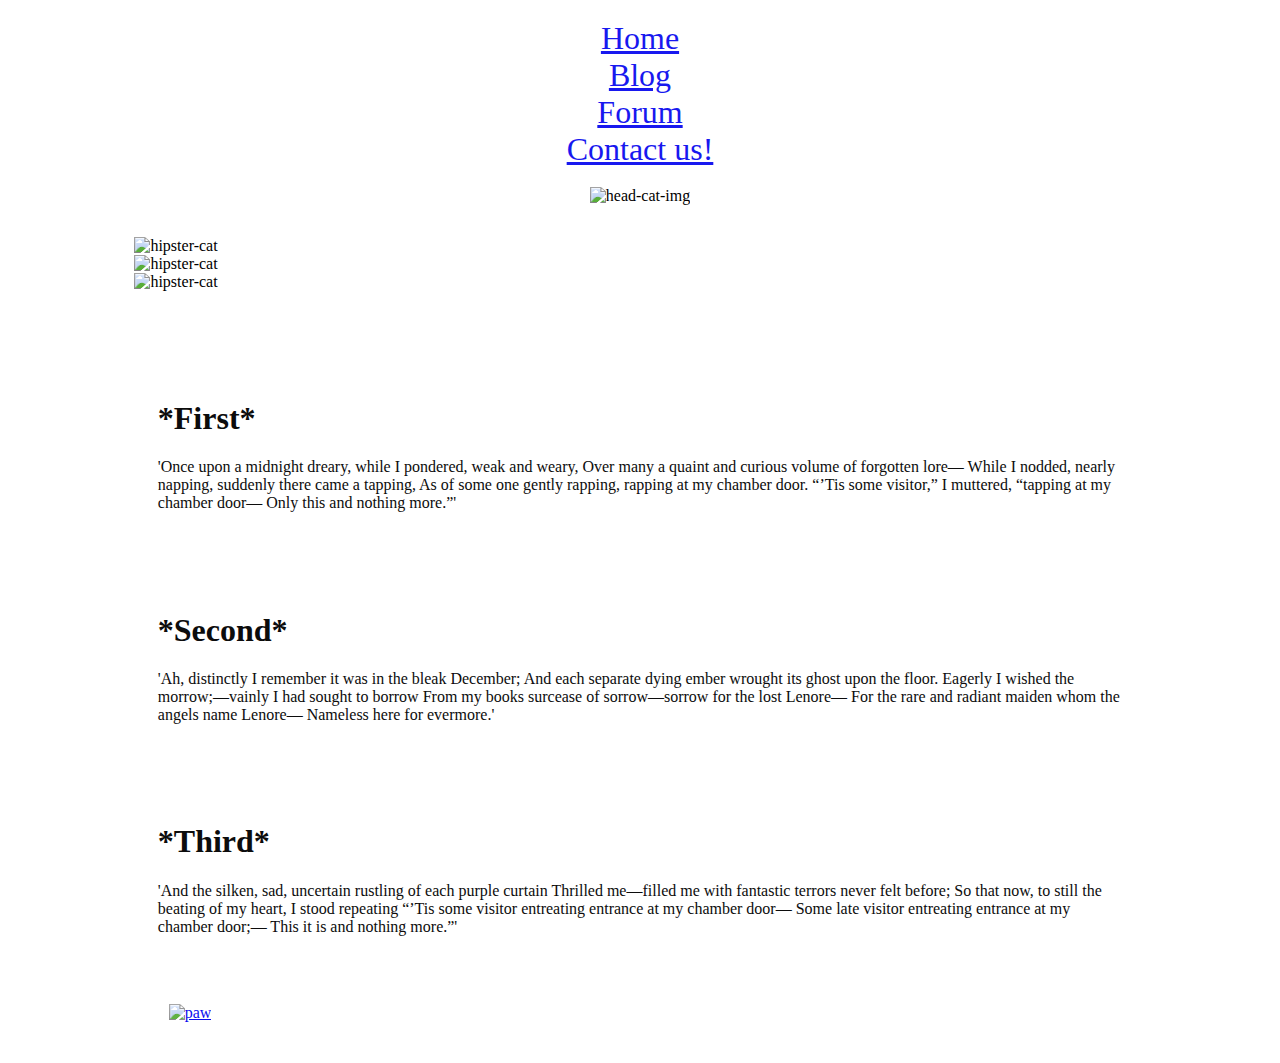
==== Index.html @ 65f55dde "Add first v - Final Project" ====
<!DOCTYPE html>
<html lang="en">
	<head>

		<title>Final Project</title>
		<meta chareset="utf-8"/>
		<meta name="viewport" content="width=device-width, initial-scale=1">
		<link rel="stylesheet" href="https://maxcdn.bootstrapcdn.com/bootstrap/4.0.0-beta.2/css/bootstrap.min.css" integrity="sha384-PsH8R72JQ3SOdhVi3uxftmaW6Vc51MKb0q5P2rRUpPvrszuE4W1povHYgTpBfshb" crossorigin="anonymous">
		<link rel="stylesheet" type="text/css" href="stylesheet/Stylesheet.css"/>


	</head>

	<body>

		<nav class="header bg-secondary">

  		<div class="row header-text">
  			<div class="col-sm-3"><a href="#" class="text-warning">Home</a></div>
  			<div class="col-sm-3"><a href="#" class="text-warning">Blog</a></div>
  			<div class="col-sm-3"><a href="#" class="text-warning">Forum</a></div>
  			<div class="col-sm-3"><a href="#" class="text-warning">Contact us!</a></div>
  		</div>

		</nav>

		<nav class="head-picture">

			<div class="row">

				<div class="col-sm-3"></div>
				<div class="col-sm-6 centered">
			<img src="https://image.freepik.com/darmowe-wektory/czarne-t%C5%82o-kota_1324-148.jpg" class="rounded-circle" alt="head-cat-img"/>
				</div>
				</div class="col-sm-3"></div>

			</div>

		</nav>

		<nav class="exposition-pictures">

			<div class="row">
				
					<div class="col-sm-4 centered"><img src="https://image.freepik.com/darmowe-wektory/portret-kot-z-muszk%C4%85-remis-i-okulary-z-hipster-wygl%C4%85d-izolowane-ilustracji-wektorowych_1284-1931.jpg" class="rounded-circle first" alt="hipster-cat"/></div>
					<div class="col-sm-4 centered"><img src="https://image.freepik.com/darmowe-wektory/abstrakcja-wektorowa-czarny-kot-z-trzema-oczami_1441-593.jpg" class="rounded-circle second" alt="hipster-cat"/></div>
					<div class="col-sm-4 centered"><img src="https://image.freepik.com/darmowe-wektory/kot-hipster-z-kokard%C4%85-dziobu-i-%C5%BCo%C5%82te-oczy-odizolowane-ilustracji-wektorowych_1284-1932.jpg" class="rounded-circle third" alt="hipster-cat"/></div>

			</div>

		</nav>

		<nav class="sub-headers bg-secondary">

			
		<div class="row">
			<div class="col-6">
				<div class="row"> 
					<div class="col-sm-12  text">
						<h1>*First*</h1>
						<p>'Once upon a midnight dreary, while I pondered, weak and weary,
	Over many a quaint and curious volume of forgotten lore—
	    While I nodded, nearly napping, suddenly there came a tapping,
	As of some one gently rapping, rapping at my chamber door.
	“’Tis some visitor,” I muttered, “tapping at my chamber door—
	            Only this and nothing more.”'</p>
					</div>
				</div>

				<div class-="row">
					<div class="col-sm-12  text">
				 		<h1>*Second*</h1>
				 		<p>  'Ah, distinctly I remember it was in the bleak December;
	And each separate dying ember wrought its ghost upon the floor.
	    Eagerly I wished the morrow;—vainly I had sought to borrow
	    From my books surcease of sorrow—sorrow for the lost Lenore—
	For the rare and radiant maiden whom the angels name Lenore—
	            Nameless here for evermore.'
						</p>
					</div>
				</div>	

				<div clas="row">
					<div class="col-sm-12  text">
				 		<h1>*Third*</h1>
				 		<p> 'And the silken, sad, uncertain rustling of each purple curtain
	Thrilled me—filled me with fantastic terrors never felt before;
	    So that now, to still the beating of my heart, I stood repeating
	    “’Tis some visitor entreating entrance at my chamber door—
	Some late visitor entreating entrance at my chamber door;—
	            This it is and nothing more.”'

						</p> 
					</div>
				</div>	
			</div>
			<div class="col-6">
				<div class="row"> 
					<div class="col-sm-12 image">
						<a href="https://www.youtube.com/watch?v=wZZ7oFKsKzY"><img src=" https://image.freepik.com/darmowe-wektory/kot-stoi-w-tle-wzoru_1273-148.jpg" class="rounded-circle" alt="paw"/></a>

					</div>
				</div>

				<div class-="row">
					<div class="col-sm-12  image">
				 		
					</div>
				</div>	

				<div clas="row">
					<div class="col-sm-12  image">
				 		
					</div>
				</div>	


			</div>
		</div>

	</nav>

	</body>
</html>
---- stylesheet/Stylesheet.css ----
* { box-sizing: border-box; }

body {
	background-image: url("https://image.freepik.com/darmowe-wektory/kot-stoi-w-tle-wzoru_1273-148.jpg");
}

.header {
	border: 2px dashed white;
	text-align: center;
	margin: 1%;
	padding: 5px;
	opacity: 0.9;

}

.header-text {
	font-size: 2em;
}


.head-picture {
	margin-bottom: 2em;
}


.first {
	height: 100%;
	width: 80%;
}

.second {
	height: 100%;
	width: 80%;
}

.third {
	height: 100%;
	width: 80%;
}

.centered {
	display: flex;
    align-items: center;
    justify-content: center;
}

.sub-headers {
	border: 3px dashed white;
	padding: 5px;
	width: 85%;
	margin: 0 auto;
	margin-top: 2em;
	opacity: 0.95;


}

.text { 
	font-color: black;
	padding: 15px;
	margin: 2em;

}

.image {
	height: 60%;
	width: 60%;
	padding: 5px;
	margin-top: 0;
	margin-left: 5%;
}
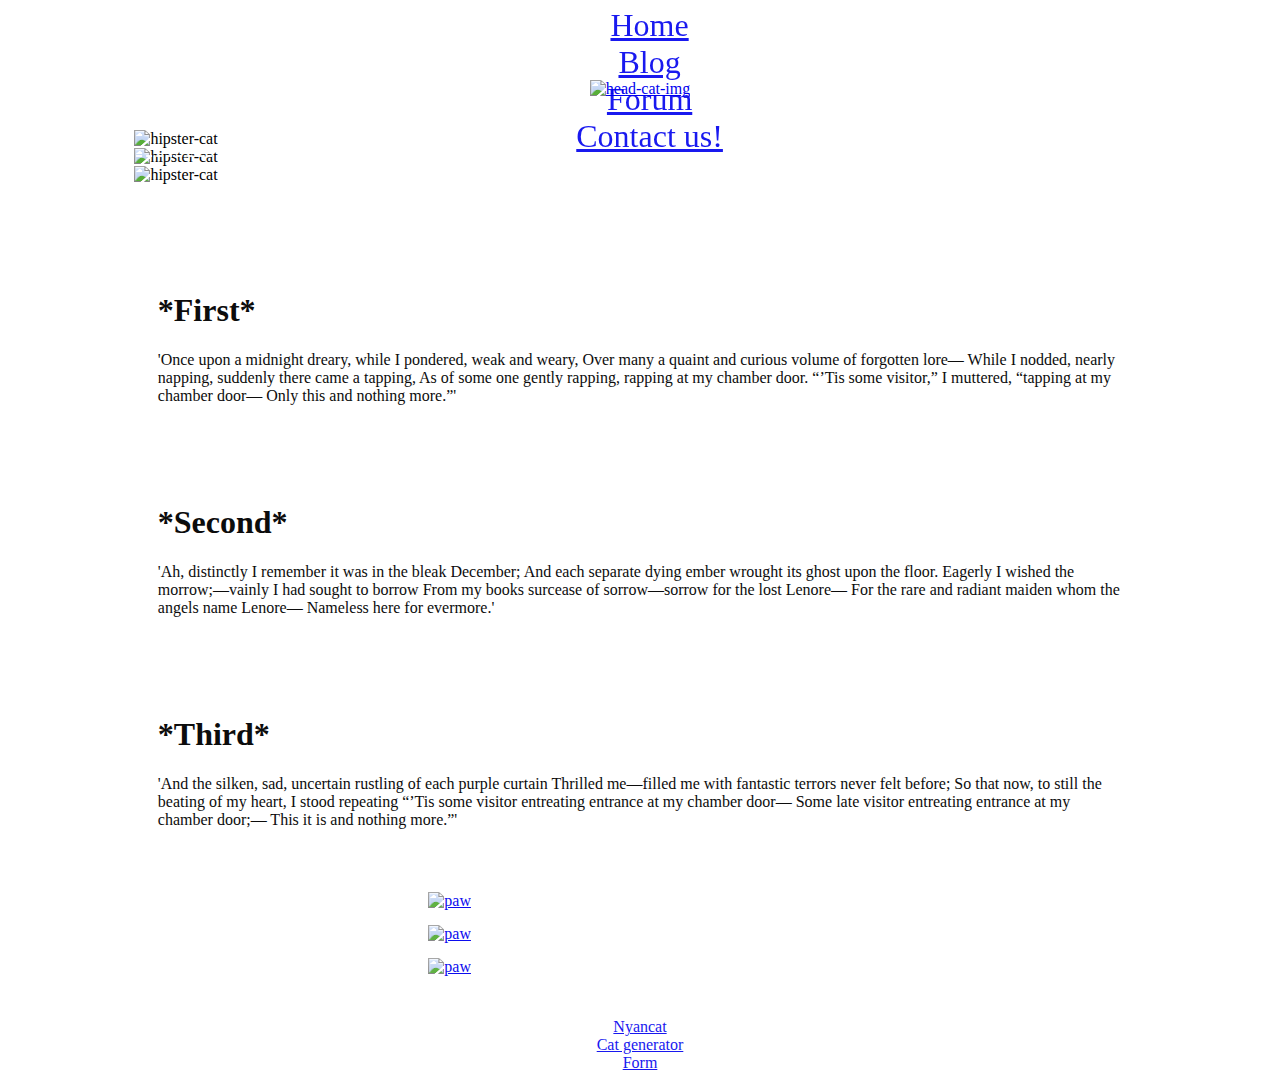
==== commit 5ec62046: "Update 17.11" ====
--- a/Index.html
+++ b/Index.html
@@ -30,7 +30,7 @@
 
 				<div class="col-sm-3"></div>
 				<div class="col-sm-6 centered">
-			<img src="https://image.freepik.com/darmowe-wektory/czarne-t%C5%82o-kota_1324-148.jpg" class="rounded-circle" alt="head-cat-img"/>
+			<a href="file:///C:/Users/cosinus/Desktop/FinalProject/generator/generator.html"><img src="https://image.freepik.com/darmowe-wektory/czarne-t%C5%82o-kota_1324-148.jpg" class="rounded-circle" alt="head-cat-img"/></a>
 				</div>
 				</div class="col-sm-3"></div>
 
@@ -96,20 +96,22 @@
 			</div>
 			<div class="col-6">
 				<div class="row"> 
-					<div class="col-sm-12 image">
-						<a href="https://www.youtube.com/watch?v=wZZ7oFKsKzY"><img src=" https://image.freepik.com/darmowe-wektory/kot-stoi-w-tle-wzoru_1273-148.jpg" class="rounded-circle" alt="paw"/></a>
+					<div class="col-sm-12 image-body">
+						<a href="https://www.youtube.com/watch?v=wZZ7oFKsKzY"><img src=" https://thumb7.shutterstock.com/display_pic_with_logo/1353661/602835011/stock-vector-dog-paw-sign-icon-pets-symbol-dirty-textured-web-button-vector-grunge-post-stamp-circle-banner-602835011.jpg" class="rounded-circle  image" alt="paw"/></a>
 
 					</div>
 				</div>
 
 				<div class-="row">
-					<div class="col-sm-12  image">
+					<div class="col-sm-12 image-body">
+						<a href="file:///C:/Users/cosinus/Desktop/FinalProject/generator/generator.html"><img src=" https://thumb7.shutterstock.com/display_pic_with_logo/1353661/602835011/stock-vector-dog-paw-sign-icon-pets-symbol-dirty-textured-web-button-vector-grunge-post-stamp-circle-banner-602835011.jpg" class="rounded-circle image" alt="paw"/></a>
 				 		
 					</div>
 				</div>	
 
 				<div clas="row">
-					<div class="col-sm-12  image">
+					<div class="col-sm-12 image-body">
+						<a href="form/form.html"><img src=" https://thumb7.shutterstock.com/display_pic_with_logo/1353661/602835011/stock-vector-dog-paw-sign-icon-pets-symbol-dirty-textured-web-button-vector-grunge-post-stamp-circle-banner-602835011.jpg" class="rounded-circle image" alt="paw"/></a>
 				 		
 					</div>
 				</div>	
@@ -120,5 +122,16 @@
 
 	</nav>
 
+	<nav class="footer">
+
+		<div class="row footer-text bg-secondary">
+  			<div class="col-sm-4"><a href="https://www.youtube.com/watch?v=wZZ7oFKsKzY" class="text-warning">Nyancat</a></div>
+  			<div class="col-sm-4"><a href="file:///C:/Users/cosinus/Desktop/FinalProject/generator/generator.html" class="text-warning">Cat generator</a></div>
+  			<div class="col-sm-4">	<a href="file:///C:/Users/cosinus/Desktop/FinalProject/form/form.html" class="text-warning">Form</a></div>
+  	</div>
+
+	</nav>
+
+
 	</body>
 </html>--- a/stylesheet/Stylesheet.css
+++ b/stylesheet/Stylesheet.css
@@ -2,15 +2,24 @@
 
 body {
 	background-image: url("https://image.freepik.com/darmowe-wektory/kot-stoi-w-tle-wzoru_1273-148.jpg");
-}
+	margin-top: 80px;
+   }
 
 .header {
 	border: 2px dashed white;
 	text-align: center;
-	margin: 1%;
-	padding: 5px;
+	margin: 5px;
+	margin-left: 8px;
+	top: 0;
 	opacity: 0.9;
+	position: fixed;
+  	z-index: 1; 
+  	width: 99%;
+  }
 
+
+.header :hover{
+	font-size: 34px;
 }
 
 .header-text {
@@ -20,6 +29,7 @@
 
 .head-picture {
 	margin-bottom: 2em;
+
 }
 
 
@@ -51,21 +61,34 @@
 	margin: 0 auto;
 	margin-top: 2em;
 	opacity: 0.95;
-
-
 }
 
 .text { 
 	font-color: black;
 	padding: 15px;
 	margin: 2em;
-
 }
 
 .image {
-	height: 60%;
-	width: 60%;
+	height: 100%;
+	width: 50%;
+	margin-left: 30%;
+}
+
+.image-body {
+
+	margin: 15px 0;
+}
+
+.footer-text {
+	border: 2px dashed white;
+	text-align: center;
 	padding: 5px;
-	margin-top: 0;
-	margin-left: 5%;
-}+	margin: 1%;
+	opacity: 0.9;
+}
+
+@media screen and (max-width: 600px) {
+  body {
+    font-size: 0.5em;
+  }
